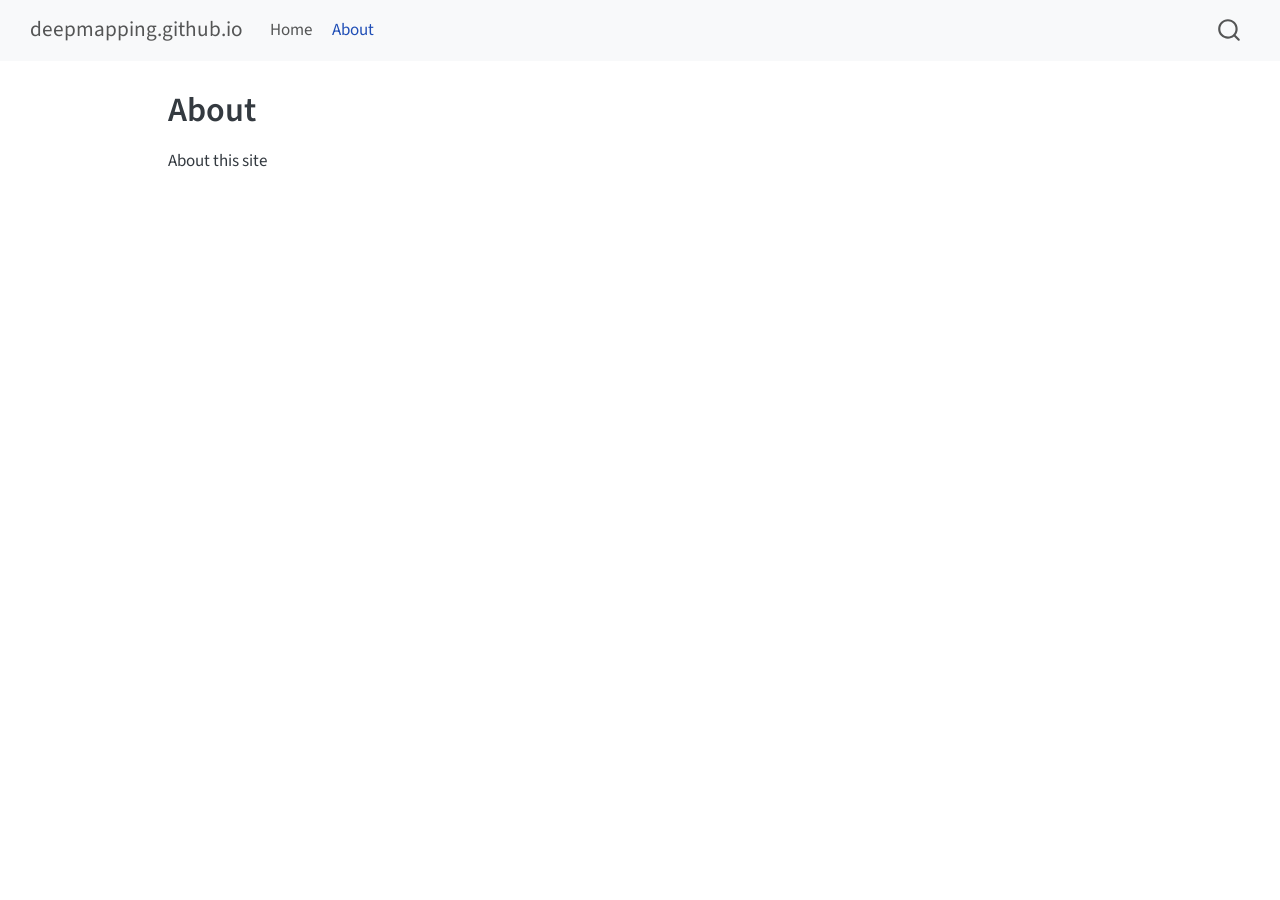
==== about.html @ 209d7123 "Built site for gh-pages" ====
<!DOCTYPE html>
<html xmlns="http://www.w3.org/1999/xhtml" lang="en" xml:lang="en"><head>

<meta charset="utf-8">
<meta name="generator" content="quarto-1.9.38">

<meta name="viewport" content="width=device-width, initial-scale=1.0, user-scalable=yes">


<title>About – deepmapping.github.io</title>
<style>
/* Default styles provided by pandoc.
** See https://pandoc.org/MANUAL.html#variables-for-html for config info.
*/
code{white-space: pre-wrap;}
span.smallcaps{font-variant: small-caps;}
div.columns{display: flex; gap: min(4vw, 1.5em);}
div.column{flex: auto; overflow-x: auto;}
div.hanging-indent{margin-left: 1.5em; text-indent: -1.5em;}
ul.task-list{list-style: none;}
ul.task-list li input[type="checkbox"] {
  width: 0.8em;
  margin: 0 0.8em 0.2em -1em; /* quarto-specific, see https://github.com/quarto-dev/quarto-cli/issues/4556 */ 
  vertical-align: middle;
}
</style>


<script src="site_libs/quarto-nav/quarto-nav.js"></script>
<script src="site_libs/quarto-nav/headroom.min.js"></script>
<script src="site_libs/clipboard/clipboard.min.js"></script>
<script src="site_libs/quarto-search/autocomplete.umd.js"></script>
<script src="site_libs/quarto-search/fuse.min.js"></script>
<script src="site_libs/quarto-search/quarto-search.js"></script>
<meta name="quarto:offset" content="./">
<script src="site_libs/quarto-html/quarto.js" type="module"></script>
<script src="site_libs/quarto-html/tabsets/tabsets.js" type="module"></script>
<script src="site_libs/quarto-html/popper.min.js"></script>
<script src="site_libs/quarto-html/tippy.umd.min.js"></script>
<script src="site_libs/quarto-html/anchor.min.js"></script>
<link href="site_libs/quarto-html/tippy.css" rel="stylesheet">
<link href="site_libs/quarto-html/quarto-syntax-highlighting-15634bcf2e68342d4ad2dfa704d543f6.css" rel="stylesheet" id="quarto-text-highlighting-styles">
<script src="site_libs/bootstrap/bootstrap.min.js"></script>
<link href="site_libs/bootstrap/bootstrap-icons.css" rel="stylesheet">
<link href="site_libs/bootstrap/bootstrap-bba5ebae505b5c03f3f0d8040a416a6b.min.css" rel="stylesheet" append-hash="true" id="quarto-bootstrap" data-mode="light">
<script id="quarto-search-options" type="application/json">{
  "location": "navbar",
  "copy-button": false,
  "collapse-after": 3,
  "panel-placement": "end",
  "type": "overlay",
  "limit": 50,
  "keyboard-shortcut": [
    "f",
    "/",
    "s"
  ],
  "show-item-context": false,
  "language": {
    "search-no-results-text": "No results",
    "search-matching-documents-text": "matching documents",
    "search-copy-link-title": "Copy link to search",
    "search-hide-matches-text": "Hide additional matches",
    "search-more-match-text": "more match in this document",
    "search-more-matches-text": "more matches in this document",
    "search-clear-button-title": "Clear",
    "search-text-placeholder": "",
    "search-detached-cancel-button-title": "Cancel",
    "search-submit-button-title": "Submit",
    "search-label": "Search"
  }
}</script>


<link rel="stylesheet" href="styles.css">
</head>

<body class="nav-fixed quarto-light">

<div id="quarto-search-results"></div>
  <header id="quarto-header" class="headroom fixed-top">
    <nav class="navbar navbar-expand-lg " data-bs-theme="dark">
      <div class="navbar-container container-fluid">
      <div class="navbar-brand-container mx-auto">
    <a class="navbar-brand" href="./index.html">
    <span class="navbar-title">deepmapping.github.io</span>
    </a>
  </div>
            <div id="quarto-search" class="" title="Search"></div>
          <button class="navbar-toggler" type="button" data-bs-toggle="collapse" data-bs-target="#navbarCollapse" aria-controls="navbarCollapse" role="menu" aria-expanded="false" aria-label="Toggle navigation" onclick="if (window.quartoToggleHeadroom) { window.quartoToggleHeadroom(); }">
  <span class="navbar-toggler-icon"></span>
</button>
          <div class="collapse navbar-collapse" id="navbarCollapse">
            <ul class="navbar-nav navbar-nav-scroll me-auto">
  <li class="nav-item">
    <a class="nav-link" href="./index.html"> 
<span class="menu-text">Home</span></a>
  </li>  
  <li class="nav-item">
    <a class="nav-link active" href="./about.html" aria-current="page"> 
<span class="menu-text">About</span></a>
  </li>  
</ul>
          </div> <!-- /navcollapse -->
            <div class="quarto-navbar-tools">
</div>
      </div> <!-- /container-fluid -->
    </nav>
</header>
<!-- content -->
<div id="quarto-content" class="quarto-container page-columns page-rows-contents page-layout-article page-navbar">
<!-- sidebar -->
<!-- margin-sidebar -->
    <div id="quarto-margin-sidebar" class="sidebar margin-sidebar zindex-bottom">
        
    </div>
<!-- main -->
<main class="content" id="quarto-document-content">

<header id="title-block-header" class="quarto-title-block default">
<div class="quarto-title">
<h1 class="title">About</h1>
</div>



<div class="quarto-title-meta">

    
  
    
  </div>
  


</header>


<p>About this site</p>



</main> <!-- /main -->
<script id="quarto-html-after-body" type="application/javascript">
  window.document.addEventListener("DOMContentLoaded", function (event) {
    const icon = "";
    const anchorJS = new window.AnchorJS();
    anchorJS.options = {
      placement: 'right',
      icon: icon
    };
    anchorJS.add('.anchored');
    const isCodeAnnotation = (el) => {
      for (const clz of el.classList) {
        if (clz.startsWith('code-annotation-')) {                     
          return true;
        }
      }
      return false;
    }
    const onCopySuccess = function(e) {
      // button target
      const button = e.trigger;
      // don't keep focus
      button.blur();
      // flash "checked"
      button.classList.add('code-copy-button-checked');
      var currentTitle = button.getAttribute("title");
      button.setAttribute("title", "Copied!");
      let tooltip;
      if (window.bootstrap) {
        button.setAttribute("data-bs-toggle", "tooltip");
        button.setAttribute("data-bs-placement", "left");
        button.setAttribute("data-bs-title", "Copied!");
        tooltip = new bootstrap.Tooltip(button, 
          { trigger: "manual", 
            customClass: "code-copy-button-tooltip",
            offset: [0, -8]});
        tooltip.show();    
      }
      setTimeout(function() {
        if (tooltip) {
          tooltip.hide();
          button.removeAttribute("data-bs-title");
          button.removeAttribute("data-bs-toggle");
          button.removeAttribute("data-bs-placement");
        }
        button.setAttribute("title", currentTitle);
        button.classList.remove('code-copy-button-checked');
      }, 1000);
      // clear code selection
      e.clearSelection();
    }
    const getTextToCopy = function(trigger) {
      const outerScaffold = trigger.parentElement.cloneNode(true);
      const codeEl = outerScaffold.querySelector('code');
      for (const childEl of codeEl.children) {
        if (isCodeAnnotation(childEl)) {
          childEl.remove();
        }
      }
      return codeEl.innerText;
    }
    const clipboard = new window.ClipboardJS('.code-copy-button:not([data-in-quarto-modal])', {
      text: getTextToCopy
    });
    clipboard.on('success', onCopySuccess);
    if (window.document.getElementById('quarto-embedded-source-code-modal')) {
      const clipboardModal = new window.ClipboardJS('.code-copy-button[data-in-quarto-modal]', {
        text: getTextToCopy,
        container: window.document.getElementById('quarto-embedded-source-code-modal')
      });
      clipboardModal.on('success', onCopySuccess);
    }
      var localhostRegex = new RegExp(/^(?:http|https):\/\/localhost\:?[0-9]*\//);
      var mailtoRegex = new RegExp(/^mailto:/);
        var filterRegex = new RegExp("https:\/\/deepmapping\.github\.io\/");
      var isInternal = (href) => {
          return filterRegex.test(href) || localhostRegex.test(href) || mailtoRegex.test(href);
      }
      // Inspect non-navigation links and adorn them if external
     var links = window.document.querySelectorAll('a[href]:not(.nav-link):not(.navbar-brand):not(.toc-action):not(.sidebar-link):not(.sidebar-item-toggle):not(.pagination-link):not(.no-external):not([aria-hidden]):not(.dropdown-item):not(.quarto-navigation-tool):not(.about-link)');
      for (var i=0; i<links.length; i++) {
        const link = links[i];
        if (!isInternal(link.href)) {
          // undo the damage that might have been done by quarto-nav.js in the case of
          // links that we want to consider external
          if (link.dataset.originalHref !== undefined) {
            link.href = link.dataset.originalHref;
          }
        }
      }
    function tippyHover(el, contentFn, onTriggerFn, onUntriggerFn) {
      const config = {
        allowHTML: true,
        maxWidth: 500,
        delay: 100,
        arrow: false,
        appendTo: function(el) {
            return el.parentElement;
        },
        interactive: true,
        interactiveBorder: 10,
        theme: 'quarto',
        placement: 'bottom-start',
      };
      if (contentFn) {
        config.content = contentFn;
      }
      if (onTriggerFn) {
        config.onTrigger = onTriggerFn;
      }
      if (onUntriggerFn) {
        config.onUntrigger = onUntriggerFn;
      }
      window.tippy(el, config); 
    }
    const noterefs = window.document.querySelectorAll('a[role="doc-noteref"]');
    for (var i=0; i<noterefs.length; i++) {
      const ref = noterefs[i];
      tippyHover(ref, function() {
        // use id or data attribute instead here
        let href = ref.getAttribute('data-footnote-href') || ref.getAttribute('href');
        try { href = new URL(href).hash; } catch {}
        const id = href.replace(/^#\/?/, "");
        const note = window.document.getElementById(id);
        if (note) {
          return note.innerHTML;
        } else {
          return "";
        }
      });
    }
    const xrefs = window.document.querySelectorAll('a.quarto-xref');
    const processXRef = (id, note) => {
      // Strip column container classes
      const stripColumnClz = (el) => {
        el.classList.remove("page-full", "page-columns");
        if (el.children) {
          for (const child of el.children) {
            stripColumnClz(child);
          }
        }
      }
      stripColumnClz(note)
      if (id === null || id.startsWith('sec-')) {
        // Special case sections, only their first couple elements
        const container = document.createElement("div");
        if (note.children && note.children.length > 2) {
          container.appendChild(note.children[0].cloneNode(true));
          for (let i = 1; i < note.children.length; i++) {
            const child = note.children[i];
            if (child.tagName === "P" && child.innerText === "") {
              continue;
            } else {
              container.appendChild(child.cloneNode(true));
              break;
            }
          }
          if (window.Quarto?.typesetMath) {
            window.Quarto.typesetMath(container);
          }
          return container.innerHTML
        } else {
          if (window.Quarto?.typesetMath) {
            window.Quarto.typesetMath(note);
          }
          return note.innerHTML;
        }
      } else {
        // Remove any anchor links if they are present
        const anchorLink = note.querySelector('a.anchorjs-link');
        if (anchorLink) {
          anchorLink.remove();
        }
        if (window.Quarto?.typesetMath) {
          window.Quarto.typesetMath(note);
        }
        if (note.classList.contains("callout")) {
          return note.outerHTML;
        } else {
          return note.innerHTML;
        }
      }
    }
    for (var i=0; i<xrefs.length; i++) {
      const xref = xrefs[i];
      tippyHover(xref, undefined, function(instance) {
        instance.disable();
        let url = xref.getAttribute('href');
        let hash = undefined; 
        if (url.startsWith('#')) {
          hash = url;
        } else {
          try { hash = new URL(url).hash; } catch {}
        }
        if (hash) {
          const id = hash.replace(/^#\/?/, "");
          const note = window.document.getElementById(id);
          if (note !== null) {
            try {
              const html = processXRef(id, note.cloneNode(true));
              instance.setContent(html);
            } finally {
              instance.enable();
              instance.show();
            }
          } else {
            // See if we can fetch this
            fetch(url.split('#')[0])
            .then(res => res.text())
            .then(html => {
              const parser = new DOMParser();
              const htmlDoc = parser.parseFromString(html, "text/html");
              const note = htmlDoc.getElementById(id);
              if (note !== null) {
                const html = processXRef(id, note);
                instance.setContent(html);
              } 
            }).finally(() => {
              instance.enable();
              instance.show();
            });
          }
        } else {
          // See if we can fetch a full url (with no hash to target)
          // This is a special case and we should probably do some content thinning / targeting
          fetch(url)
          .then(res => res.text())
          .then(html => {
            const parser = new DOMParser();
            const htmlDoc = parser.parseFromString(html, "text/html");
            const note = htmlDoc.querySelector('main.content');
            if (note !== null) {
              // This should only happen for chapter cross references
              // (since there is no id in the URL)
              // remove the first header
              if (note.children.length > 0 && note.children[0].tagName === "HEADER") {
                note.children[0].remove();
              }
              const html = processXRef(null, note);
              instance.setContent(html);
            } 
          }).finally(() => {
            instance.enable();
            instance.show();
          });
        }
      }, function(instance) {
      });
    }
        let selectedAnnoteEl;
        const selectorForAnnotation = ( cell, annotation) => {
          let cellAttr = 'data-code-cell="' + cell + '"';
          let lineAttr = 'data-code-annotation="' +  annotation + '"';
          const selector = 'span[' + cellAttr + '][' + lineAttr + ']';
          return selector;
        }
        const selectCodeLines = (annoteEl) => {
          const doc = window.document;
          const targetCell = annoteEl.getAttribute("data-target-cell");
          const targetAnnotation = annoteEl.getAttribute("data-target-annotation");
          const annoteSpan = window.document.querySelector(selectorForAnnotation(targetCell, targetAnnotation));
          const lines = annoteSpan.getAttribute("data-code-lines").split(",");
          const lineIds = lines.map((line) => {
            return targetCell + "-" + line;
          })
          let top = null;
          let height = null;
          let parent = null;
          if (lineIds.length > 0) {
              //compute the position of the single el (top and bottom and make a div)
              const el = window.document.getElementById(lineIds[0]);
              top = el.offsetTop;
              height = el.offsetHeight;
              parent = el.parentElement.parentElement;
            if (lineIds.length > 1) {
              const lastEl = window.document.getElementById(lineIds[lineIds.length - 1]);
              const bottom = lastEl.offsetTop + lastEl.offsetHeight;
              height = bottom - top;
            }
            if (top !== null && height !== null && parent !== null) {
              // cook up a div (if necessary) and position it 
              let div = window.document.getElementById("code-annotation-line-highlight");
              if (div === null) {
                div = window.document.createElement("div");
                div.setAttribute("id", "code-annotation-line-highlight");
                div.style.position = 'absolute';
                parent.appendChild(div);
              }
              div.style.top = top - 2 + "px";
              div.style.height = height + 4 + "px";
              div.style.left = 0;
              let gutterDiv = window.document.getElementById("code-annotation-line-highlight-gutter");
              if (gutterDiv === null) {
                gutterDiv = window.document.createElement("div");
                gutterDiv.setAttribute("id", "code-annotation-line-highlight-gutter");
                gutterDiv.style.position = 'absolute';
                const codeCell = window.document.getElementById(targetCell);
                const gutter = codeCell.querySelector('.code-annotation-gutter');
                gutter.appendChild(gutterDiv);
              }
              gutterDiv.style.top = top - 2 + "px";
              gutterDiv.style.height = height + 4 + "px";
            }
            selectedAnnoteEl = annoteEl;
          }
        };
        const unselectCodeLines = () => {
          const elementsIds = ["code-annotation-line-highlight", "code-annotation-line-highlight-gutter"];
          elementsIds.forEach((elId) => {
            const div = window.document.getElementById(elId);
            if (div) {
              div.remove();
            }
          });
          selectedAnnoteEl = undefined;
        };
          // Handle positioning of the toggle
      window.addEventListener(
        "resize",
        throttle(() => {
          elRect = undefined;
          if (selectedAnnoteEl) {
            selectCodeLines(selectedAnnoteEl);
          }
        }, 10)
      );
      function throttle(fn, ms) {
      let throttle = false;
      let timer;
        return (...args) => {
          if(!throttle) { // first call gets through
              fn.apply(this, args);
              throttle = true;
          } else { // all the others get throttled
              if(timer) clearTimeout(timer); // cancel #2
              timer = setTimeout(() => {
                fn.apply(this, args);
                timer = throttle = false;
              }, ms);
          }
        };
      }
        // Attach click handler to the DT
        const annoteDls = window.document.querySelectorAll('dt[data-target-cell]');
        for (const annoteDlNode of annoteDls) {
          annoteDlNode.addEventListener('click', (event) => {
            const clickedEl = event.target;
            if (clickedEl !== selectedAnnoteEl) {
              unselectCodeLines();
              const activeEl = window.document.querySelector('dt[data-target-cell].code-annotation-active');
              if (activeEl) {
                activeEl.classList.remove('code-annotation-active');
              }
              selectCodeLines(clickedEl);
              clickedEl.classList.add('code-annotation-active');
            } else {
              // Unselect the line
              unselectCodeLines();
              clickedEl.classList.remove('code-annotation-active');
            }
          });
        }
    const findCites = (el) => {
      const parentEl = el.parentElement;
      if (parentEl) {
        const cites = parentEl.dataset.cites;
        if (cites) {
          return {
            el,
            cites: cites.split(' ')
          };
        } else {
          return findCites(el.parentElement)
        }
      } else {
        return undefined;
      }
    };
    var bibliorefs = window.document.querySelectorAll('a[role="doc-biblioref"]');
    for (var i=0; i<bibliorefs.length; i++) {
      const ref = bibliorefs[i];
      const citeInfo = findCites(ref);
      if (citeInfo) {
        tippyHover(citeInfo.el, function() {
          var popup = window.document.createElement('div');
          citeInfo.cites.forEach(function(cite) {
            var citeDiv = window.document.createElement('div');
            citeDiv.classList.add('hanging-indent');
            citeDiv.classList.add('csl-entry');
            var biblioDiv = window.document.getElementById('ref-' + cite);
            if (biblioDiv) {
              citeDiv.innerHTML = biblioDiv.innerHTML;
            }
            popup.appendChild(citeDiv);
          });
          return popup.innerHTML;
        });
      }
    }
  });
  </script>
</div> <!-- /content -->




</body></html>
---- site_libs/quarto-html/tippy.css ----
.tippy-box[data-animation=fade][data-state=hidden]{opacity:0}[data-tippy-root]{max-width:calc(100vw - 10px)}.tippy-box{position:relative;background-color:#333;color:#fff;border-radius:4px;font-size:14px;line-height:1.4;white-space:normal;outline:0;transition-property:transform,visibility,opacity}.tippy-box[data-placement^=top]>.tippy-arrow{bottom:0}.tippy-box[data-placement^=top]>.tippy-arrow:before{bottom:-7px;left:0;border-width:8px 8px 0;border-top-color:initial;transform-origin:center top}.tippy-box[data-placement^=bottom]>.tippy-arrow{top:0}.tippy-box[data-placement^=bottom]>.tippy-arrow:before{top:-7px;left:0;border-width:0 8px 8px;border-bottom-color:initial;transform-origin:center bottom}.tippy-box[data-placement^=left]>.tippy-arrow{right:0}.tippy-box[data-placement^=left]>.tippy-arrow:before{border-width:8px 0 8px 8px;border-left-color:initial;right:-7px;transform-origin:center left}.tippy-box[data-placement^=right]>.tippy-arrow{left:0}.tippy-box[data-placement^=right]>.tippy-arrow:before{left:-7px;border-width:8px 8px 8px 0;border-right-color:initial;transform-origin:center right}.tippy-box[data-inertia][data-state=visible]{transition-timing-function:cubic-bezier(.54,1.5,.38,1.11)}.tippy-arrow{width:16px;height:16px;color:#333}.tippy-arrow:before{content:"";position:absolute;border-color:transparent;border-style:solid}.tippy-content{position:relative;padding:5px 9px;z-index:1}
---- site_libs/quarto-html/quarto-syntax-highlighting-15634bcf2e68342d4ad2dfa704d543f6.css ----
/* quarto syntax highlight colors */
:root {
  --quarto-hl-ot-color: #003B4F;
  --quarto-hl-at-color: #657422;
  --quarto-hl-ss-color: #20794D;
  --quarto-hl-an-color: #5E5E5E;
  --quarto-hl-fu-color: #4758AB;
  --quarto-hl-st-color: #20794D;
  --quarto-hl-cf-color: #003B4F;
  --quarto-hl-op-color: #5E5E5E;
  --quarto-hl-er-color: #AD0000;
  --quarto-hl-bn-color: #AD0000;
  --quarto-hl-al-color: #AD0000;
  --quarto-hl-va-color: #111111;
  --quarto-hl-bu-color: inherit;
  --quarto-hl-ex-color: inherit;
  --quarto-hl-pp-color: #AD0000;
  --quarto-hl-in-color: #5E5E5E;
  --quarto-hl-vs-color: #20794D;
  --quarto-hl-wa-color: #5E5E5E;
  --quarto-hl-do-color: #5E5E5E;
  --quarto-hl-im-color: #00769E;
  --quarto-hl-ch-color: #20794D;
  --quarto-hl-dt-color: #AD0000;
  --quarto-hl-fl-color: #AD0000;
  --quarto-hl-co-color: #5E5E5E;
  --quarto-hl-cv-color: #5E5E5E;
  --quarto-hl-cn-color: #8f5902;
  --quarto-hl-sc-color: #5E5E5E;
  --quarto-hl-dv-color: #AD0000;
  --quarto-hl-kw-color: #003B4F;
}

/* other quarto variables */
:root {
  --quarto-font-monospace: SFMono-Regular, Menlo, Monaco, Consolas, "Liberation Mono", "Courier New", monospace;
}

/* syntax highlight based on Pandoc's rules */
pre > code.sourceCode > span {
  color: #003B4F;
}

code.sourceCode > span {
  color: #003B4F;
}

div.sourceCode,
div.sourceCode pre.sourceCode {
  color: #003B4F;
}

/* Normal */
code span {
  color: #003B4F;
}

/* Alert */
code span.al {
  color: #AD0000;
  font-style: inherit;
}

/* Annotation */
code span.an {
  color: #5E5E5E;
  font-style: inherit;
}

/* Attribute */
code span.at {
  color: #657422;
  font-style: inherit;
}

/* BaseN */
code span.bn {
  color: #AD0000;
  font-style: inherit;
}

/* BuiltIn */
code span.bu {
  font-style: inherit;
}

/* ControlFlow */
code span.cf {
  color: #003B4F;
  font-weight: bold;
  font-style: inherit;
}

/* Char */
code span.ch {
  color: #20794D;
  font-style: inherit;
}

/* Constant */
code span.cn {
  color: #8f5902;
  font-style: inherit;
}

/* Comment */
code span.co {
  color: #5E5E5E;
  font-style: inherit;
}

/* CommentVar */
code span.cv {
  color: #5E5E5E;
  font-style: italic;
}

/* Documentation */
code span.do {
  color: #5E5E5E;
  font-style: italic;
}

/* DataType */
code span.dt {
  color: #AD0000;
  font-style: inherit;
}

/* DecVal */
code span.dv {
  color: #AD0000;
  font-style: inherit;
}

/* Error */
code span.er {
  color: #AD0000;
  font-style: inherit;
}

/* Extension */
code span.ex {
  font-style: inherit;
}

/* Float */
code span.fl {
  color: #AD0000;
  font-style: inherit;
}

/* Function */
code span.fu {
  color: #4758AB;
  font-style: inherit;
}

/* Import */
code span.im {
  color: #00769E;
  font-style: inherit;
}

/* Information */
code span.in {
  color: #5E5E5E;
  font-style: inherit;
}

/* Keyword */
code span.kw {
  color: #003B4F;
  font-weight: bold;
  font-style: inherit;
}

/* Operator */
code span.op {
  color: #5E5E5E;
  font-style: inherit;
}

/* Other */
code span.ot {
  color: #003B4F;
  font-style: inherit;
}

/* Preprocessor */
code span.pp {
  color: #AD0000;
  font-style: inherit;
}

/* SpecialChar */
code span.sc {
  color: #5E5E5E;
  font-style: inherit;
}

/* SpecialString */
code span.ss {
  color: #20794D;
  font-style: inherit;
}

/* String */
code span.st {
  color: #20794D;
  font-style: inherit;
}

/* Variable */
code span.va {
  color: #111111;
  font-style: inherit;
}

/* VerbatimString */
code span.vs {
  color: #20794D;
  font-style: inherit;
}

/* Warning */
code span.wa {
  color: #5E5E5E;
  font-style: italic;
}

.prevent-inlining {
  content: "</";
}

/*# sourceMappingURL=f23921c56f73e400b49028c9186a1aa0.css.map */
---- styles.css ----
/* css styles */
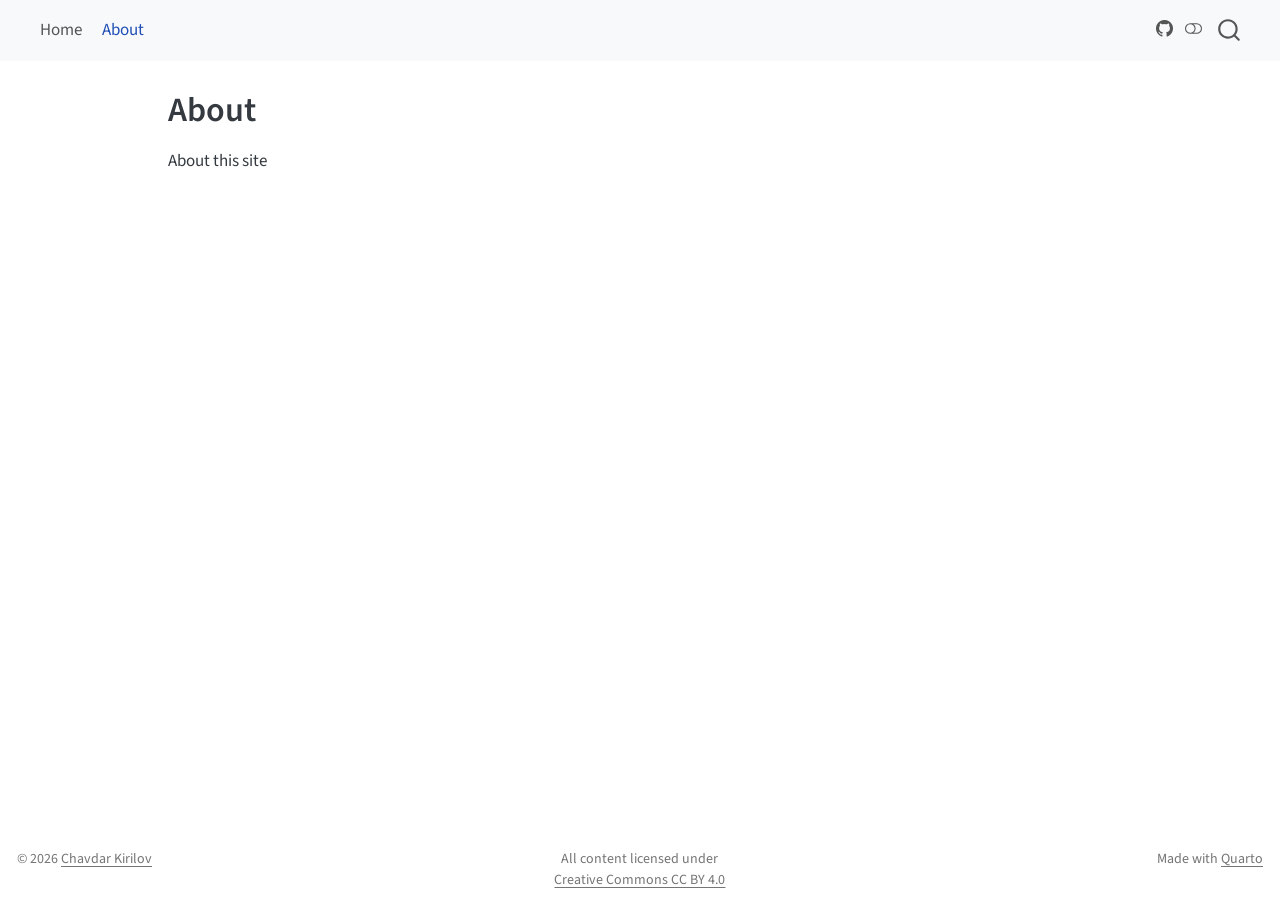
==== commit 31f77d98: "Built site for gh-pages" ====
--- a/about.html
+++ b/about.html
@@ -7,7 +7,7 @@
 <meta name="viewport" content="width=device-width, initial-scale=1.0, user-scalable=yes">
 
 
-<title>About – deepmapping.github.io</title>
+<title>About</title>
 <style>
 /* Default styles provided by pandoc.
 ** See https://pandoc.org/MANUAL.html#variables-for-html for config info.
@@ -39,10 +39,14 @@
 <script src="site_libs/quarto-html/tippy.umd.min.js"></script>
 <script src="site_libs/quarto-html/anchor.min.js"></script>
 <link href="site_libs/quarto-html/tippy.css" rel="stylesheet">
-<link href="site_libs/quarto-html/quarto-syntax-highlighting-15634bcf2e68342d4ad2dfa704d543f6.css" rel="stylesheet" id="quarto-text-highlighting-styles">
+<link href="site_libs/quarto-html/quarto-syntax-highlighting-15634bcf2e68342d4ad2dfa704d543f6.css" rel="stylesheet" class="quarto-color-scheme" id="quarto-text-highlighting-styles">
+<link href="site_libs/quarto-html/quarto-syntax-highlighting-dark-0a6b7249c26820e032cb0bd839ff02b1.css" rel="stylesheet" class="quarto-color-scheme quarto-color-alternate" id="quarto-text-highlighting-styles">
+<link href="site_libs/quarto-html/quarto-syntax-highlighting-15634bcf2e68342d4ad2dfa704d543f6.css" rel="stylesheet" class="quarto-color-scheme-extra" id="quarto-text-highlighting-styles">
 <script src="site_libs/bootstrap/bootstrap.min.js"></script>
 <link href="site_libs/bootstrap/bootstrap-icons.css" rel="stylesheet">
-<link href="site_libs/bootstrap/bootstrap-bba5ebae505b5c03f3f0d8040a416a6b.min.css" rel="stylesheet" append-hash="true" id="quarto-bootstrap" data-mode="light">
+<link href="site_libs/bootstrap/bootstrap-8a7168b59ae9a1f3c679c617d7b30f94.min.css" rel="stylesheet" append-hash="true" class="quarto-color-scheme" id="quarto-bootstrap" data-mode="light">
+<link href="site_libs/bootstrap/bootstrap-dark-beaa37164ed6b232b188c41db3c5f0ae.min.css" rel="stylesheet" append-hash="true" class="quarto-color-scheme quarto-color-alternate" id="quarto-bootstrap" data-mode="dark">
+<link href="site_libs/bootstrap/bootstrap-8a7168b59ae9a1f3c679c617d7b30f94.min.css" rel="stylesheet" append-hash="true" class="quarto-color-scheme-extra" id="quarto-bootstrap" data-mode="light">
 <script id="quarto-search-options" type="application/json">{
   "location": "navbar",
   "copy-button": false,
@@ -75,17 +79,174 @@
 <link rel="stylesheet" href="styles.css">
 </head>
 
-<body class="nav-fixed quarto-light">
+<body class="nav-fixed quarto-light"><script id="quarto-html-before-body" type="application/javascript">
+    const toggleBodyColorMode = (bsSheetEl) => {
+      const mode = bsSheetEl.getAttribute("data-mode");
+      const bodyEl = window.document.querySelector("body");
+      if (mode === "dark") {
+        bodyEl.classList.add("quarto-dark");
+        bodyEl.classList.remove("quarto-light");
+      } else {
+        bodyEl.classList.add("quarto-light");
+        bodyEl.classList.remove("quarto-dark");
+      }
+    }
+    const toggleBodyColorPrimary = () => {
+      const bsSheetEl = window.document.querySelector("link#quarto-bootstrap:not([rel=disabled-stylesheet])");
+      if (bsSheetEl) {
+        toggleBodyColorMode(bsSheetEl);
+      }
+    }
+    const setColorSchemeToggle = (alternate) => {
+      const toggles = window.document.querySelectorAll('.quarto-color-scheme-toggle');
+      for (let i=0; i < toggles.length; i++) {
+        const toggle = toggles[i];
+        if (toggle) {
+          if (alternate) {
+            toggle.classList.add("alternate");
+          } else {
+            toggle.classList.remove("alternate");
+          }
+        }
+      }
+    };
+    const toggleColorMode = (alternate) => {
+      // Switch the stylesheets
+      const primaryStylesheets = window.document.querySelectorAll('link.quarto-color-scheme:not(.quarto-color-alternate)');
+      const alternateStylesheets = window.document.querySelectorAll('link.quarto-color-scheme.quarto-color-alternate');
+      manageTransitions('#quarto-margin-sidebar .nav-link', false);
+      if (alternate) {
+        // note: dark is layered on light, we don't disable primary!
+        enableStylesheet(alternateStylesheets);
+        for (const sheetNode of alternateStylesheets) {
+          if (sheetNode.id === "quarto-bootstrap") {
+            toggleBodyColorMode(sheetNode);
+          }
+        }
+      } else {
+        disableStylesheet(alternateStylesheets);
+        enableStylesheet(primaryStylesheets)
+        toggleBodyColorPrimary();
+      }
+      manageTransitions('#quarto-margin-sidebar .nav-link', true);
+      // Switch the toggles
+      setColorSchemeToggle(alternate)
+      // Hack to workaround the fact that safari doesn't
+      // properly recolor the scrollbar when toggling (#1455)
+      if (navigator.userAgent.indexOf('Safari') > 0 && navigator.userAgent.indexOf('Chrome') == -1) {
+        manageTransitions("body", false);
+        window.scrollTo(0, 1);
+        setTimeout(() => {
+          window.scrollTo(0, 0);
+          manageTransitions("body", true);
+        }, 40);
+      }
+    }
+    const disableStylesheet = (stylesheets) => {
+      for (let i=0; i < stylesheets.length; i++) {
+        const stylesheet = stylesheets[i];
+        stylesheet.rel = 'disabled-stylesheet';
+      }
+    }
+    const enableStylesheet = (stylesheets) => {
+      for (let i=0; i < stylesheets.length; i++) {
+        const stylesheet = stylesheets[i];
+        if(stylesheet.rel !== 'stylesheet') { // for Chrome, which will still FOUC without this check
+          stylesheet.rel = 'stylesheet';
+        }
+      }
+    }
+    const manageTransitions = (selector, allowTransitions) => {
+      const els = window.document.querySelectorAll(selector);
+      for (let i=0; i < els.length; i++) {
+        const el = els[i];
+        if (allowTransitions) {
+          el.classList.remove('notransition');
+        } else {
+          el.classList.add('notransition');
+        }
+      }
+    }
+    const isFileUrl = () => {
+      return window.location.protocol === 'file:';
+    }
+    const hasAlternateSentinel = () => {
+      let styleSentinel = getColorSchemeSentinel();
+      if (styleSentinel !== null) {
+        return styleSentinel === "alternate";
+      } else {
+        return false;
+      }
+    }
+    const setStyleSentinel = (alternate) => {
+      const value = alternate ? "alternate" : "default";
+      if (!isFileUrl()) {
+        window.localStorage.setItem("quarto-color-scheme", value);
+      } else {
+        localAlternateSentinel = value;
+      }
+    }
+    const getColorSchemeSentinel = () => {
+      if (!isFileUrl()) {
+        const storageValue = window.localStorage.getItem("quarto-color-scheme");
+        return storageValue != null ? storageValue : localAlternateSentinel;
+      } else {
+        return localAlternateSentinel;
+      }
+    }
+    const toggleGiscusIfUsed = (isAlternate, darkModeDefault) => {
+      const baseTheme = document.querySelector('#giscus-base-theme')?.value ?? 'light';
+      const alternateTheme = document.querySelector('#giscus-alt-theme')?.value ?? 'dark';
+      let newTheme = '';
+      if(authorPrefersDark) {
+        newTheme = isAlternate ? baseTheme : alternateTheme;
+      } else {
+        newTheme = isAlternate ? alternateTheme : baseTheme;
+      }
+      const changeGiscusTheme = () => {
+        // From: https://github.com/giscus/giscus/issues/336
+        const sendMessage = (message) => {
+          const iframe = document.querySelector('iframe.giscus-frame');
+          if (!iframe) return;
+          iframe.contentWindow.postMessage({ giscus: message }, 'https://giscus.app');
+        }
+        sendMessage({
+          setConfig: {
+            theme: newTheme
+          }
+        });
+      }
+      const isGiscussLoaded = window.document.querySelector('iframe.giscus-frame') !== null;
+      if (isGiscussLoaded) {
+        changeGiscusTheme();
+      }
+    };
+    const authorPrefersDark = false;
+    const darkModeDefault = authorPrefersDark;
+      document.querySelector('link#quarto-text-highlighting-styles.quarto-color-scheme-extra').rel = 'disabled-stylesheet';
+      document.querySelector('link#quarto-bootstrap.quarto-color-scheme-extra').rel = 'disabled-stylesheet';
+    let localAlternateSentinel = darkModeDefault ? 'alternate' : 'default';
+    // Dark / light mode switch
+    window.quartoToggleColorScheme = () => {
+      // Read the current dark / light value
+      let toAlternate = !hasAlternateSentinel();
+      toggleColorMode(toAlternate);
+      setStyleSentinel(toAlternate);
+      toggleGiscusIfUsed(toAlternate, darkModeDefault);
+      window.dispatchEvent(new Event('resize'));
+    };
+    // Switch to dark mode if need be
+    if (hasAlternateSentinel()) {
+      toggleColorMode(true);
+    } else {
+      toggleColorMode(false);
+    }
+  </script>
 
 <div id="quarto-search-results"></div>
   <header id="quarto-header" class="headroom fixed-top">
     <nav class="navbar navbar-expand-lg " data-bs-theme="dark">
       <div class="navbar-container container-fluid">
-      <div class="navbar-brand-container mx-auto">
-    <a class="navbar-brand" href="./index.html">
-    <span class="navbar-title">deepmapping.github.io</span>
-    </a>
-  </div>
             <div id="quarto-search" class="" title="Search"></div>
           <button class="navbar-toggler" type="button" data-bs-toggle="collapse" data-bs-target="#navbarCollapse" aria-controls="navbarCollapse" role="menu" aria-expanded="false" aria-label="Toggle navigation" onclick="if (window.quartoToggleHeadroom) { window.quartoToggleHeadroom(); }">
   <span class="navbar-toggler-icon"></span>
@@ -103,6 +264,8 @@
 </ul>
           </div> <!-- /navcollapse -->
             <div class="quarto-navbar-tools">
+    <a href="https://github.com/deepmapping/deepmapping.github.io" title="" class="quarto-navigation-tool px-1" aria-label=""><i class="bi bi-github"></i></a>
+  <a href="" class="quarto-color-scheme-toggle quarto-navigation-tool  px-1" onclick="window.quartoToggleColorScheme(); return false;" title="Toggle dark mode"><i class="bi"></i></a>
 </div>
       </div> <!-- /container-fluid -->
     </nav>
@@ -117,6 +280,7 @@
 <!-- main -->
 <main class="content" id="quarto-document-content">
 
+
 <header id="title-block-header" class="quarto-title-block default">
 <div class="quarto-title">
 <h1 class="title">About</h1>
@@ -143,6 +307,19 @@
 </main> <!-- /main -->
 <script id="quarto-html-after-body" type="application/javascript">
   window.document.addEventListener("DOMContentLoaded", function (event) {
+    // Ensure there is a toggle, if there isn't float one in the top right
+    if (window.document.querySelector('.quarto-color-scheme-toggle') === null) {
+      const a = window.document.createElement('a');
+      a.classList.add('top-right');
+      a.classList.add('quarto-color-scheme-toggle');
+      a.href = "";
+      a.onclick = function() { try { window.quartoToggleColorScheme(); } catch {} return false; };
+      const i = window.document.createElement("i");
+      i.classList.add('bi');
+      a.appendChild(i);
+      window.document.body.appendChild(a);
+    }
+    setColorSchemeToggle(hasAlternateSentinel())
     const icon = "";
     const anchorJS = new window.AnchorJS();
     anchorJS.options = {
@@ -542,6 +719,19 @@
   });
   </script>
 </div> <!-- /content -->
+<footer class="footer">
+  <div class="nav-footer">
+    <div class="nav-footer-left">
+<p>© 2026 <a href="https://orcid.org/0000-0003-3017-0636">Chavdar Kirilov</a></p>
+</div>   
+    <div class="nav-footer-center">
+<p>All content licensed under<br><a href="https://creativecommons.org/licenses/by/4.0/">Creative Commons CC BY 4.0</a></p>
+</div>
+    <div class="nav-footer-right">
+<p>Made with <a href="https://quarto.org">Quarto</a></p>
+</div>
+  </div>
+</footer>
 
 
 
--- a/site_libs/quarto-html/quarto-syntax-highlighting-dark-0a6b7249c26820e032cb0bd839ff02b1.css
+++ b/site_libs/quarto-html/quarto-syntax-highlighting-dark-0a6b7249c26820e032cb0bd839ff02b1.css
@@ -0,0 +1,219 @@
+/* quarto syntax highlight colors */
+:root {
+  --quarto-hl-al-color: #f07178;
+  --quarto-hl-an-color: #d4d0ab;
+  --quarto-hl-at-color: #00e0e0;
+  --quarto-hl-bn-color: #d4d0ab;
+  --quarto-hl-bu-color: #abe338;
+  --quarto-hl-ch-color: #abe338;
+  --quarto-hl-co-color: #f8f8f2;
+  --quarto-hl-cv-color: #ffd700;
+  --quarto-hl-cn-color: #ffd700;
+  --quarto-hl-cf-color: #ffa07a;
+  --quarto-hl-dt-color: #ffa07a;
+  --quarto-hl-dv-color: #d4d0ab;
+  --quarto-hl-do-color: #f8f8f2;
+  --quarto-hl-er-color: #f07178;
+  --quarto-hl-ex-color: #00e0e0;
+  --quarto-hl-fl-color: #d4d0ab;
+  --quarto-hl-fu-color: #ffa07a;
+  --quarto-hl-im-color: #abe338;
+  --quarto-hl-in-color: #d4d0ab;
+  --quarto-hl-kw-color: #ffa07a;
+  --quarto-hl-op-color: #ffa07a;
+  --quarto-hl-ot-color: #00e0e0;
+  --quarto-hl-pp-color: #dcc6e0;
+  --quarto-hl-re-color: #00e0e0;
+  --quarto-hl-sc-color: #abe338;
+  --quarto-hl-ss-color: #abe338;
+  --quarto-hl-st-color: #abe338;
+  --quarto-hl-va-color: #00e0e0;
+  --quarto-hl-vs-color: #abe338;
+  --quarto-hl-wa-color: #dcc6e0;
+}
+
+/* other quarto variables */
+:root {
+  --quarto-font-monospace: SFMono-Regular, Menlo, Monaco, Consolas, "Liberation Mono", "Courier New", monospace;
+}
+
+/* syntax highlight based on Pandoc's rules */
+pre > code.sourceCode > span {
+  color: #f8f8f2;
+}
+
+code.sourceCode > span {
+  color: #f8f8f2;
+}
+
+div.sourceCode,
+div.sourceCode pre.sourceCode {
+  color: #f8f8f2;
+}
+
+/* Normal */
+code span {
+  color: #f8f8f2;
+}
+
+/* Alert */
+code span.al {
+  color: #f07178;
+}
+
+/* Annotation */
+code span.an {
+  color: #d4d0ab;
+}
+
+/* Attribute */
+code span.at {
+  color: #00e0e0;
+}
+
+/* BaseN */
+code span.bn {
+  color: #d4d0ab;
+}
+
+/* BuiltIn */
+code span.bu {
+  color: #abe338;
+}
+
+/* ControlFlow */
+code span.cf {
+  font-weight: bold;
+  color: #ffa07a;
+}
+
+/* Char */
+code span.ch {
+  color: #abe338;
+}
+
+/* Constant */
+code span.cn {
+  color: #ffd700;
+}
+
+/* Comment */
+code span.co {
+  font-style: italic;
+  color: #f8f8f2;
+}
+
+/* CommentVar */
+code span.cv {
+  color: #ffd700;
+}
+
+/* Documentation */
+code span.do {
+  color: #f8f8f2;
+}
+
+/* DataType */
+code span.dt {
+  color: #ffa07a;
+}
+
+/* DecVal */
+code span.dv {
+  color: #d4d0ab;
+}
+
+/* Error */
+code span.er {
+  color: #f07178;
+  text-decoration: underline;
+}
+
+/* Extension */
+code span.ex {
+  font-weight: bold;
+  color: #00e0e0;
+}
+
+/* Float */
+code span.fl {
+  color: #d4d0ab;
+}
+
+/* Function */
+code span.fu {
+  color: #ffa07a;
+}
+
+/* Import */
+code span.im {
+  color: #abe338;
+}
+
+/* Information */
+code span.in {
+  color: #d4d0ab;
+}
+
+/* Keyword */
+code span.kw {
+  font-weight: bold;
+  color: #ffa07a;
+}
+
+/* Operator */
+code span.op {
+  color: #ffa07a;
+}
+
+/* Other */
+code span.ot {
+  color: #00e0e0;
+}
+
+/* Preprocessor */
+code span.pp {
+  color: #dcc6e0;
+}
+
+/* RegionMarker */
+code span.re {
+  background-color: #f8f8f2;
+  color: #00e0e0;
+}
+
+/* SpecialChar */
+code span.sc {
+  color: #abe338;
+}
+
+/* SpecialString */
+code span.ss {
+  color: #abe338;
+}
+
+/* String */
+code span.st {
+  color: #abe338;
+}
+
+/* Variable */
+code span.va {
+  color: #00e0e0;
+}
+
+/* VerbatimString */
+code span.vs {
+  color: #abe338;
+}
+
+/* Warning */
+code span.wa {
+  color: #dcc6e0;
+}
+
+.prevent-inlining {
+  content: "</";
+}
+
+/*# sourceMappingURL=175367c052bafc98bd680af3479823f0.css.map */
